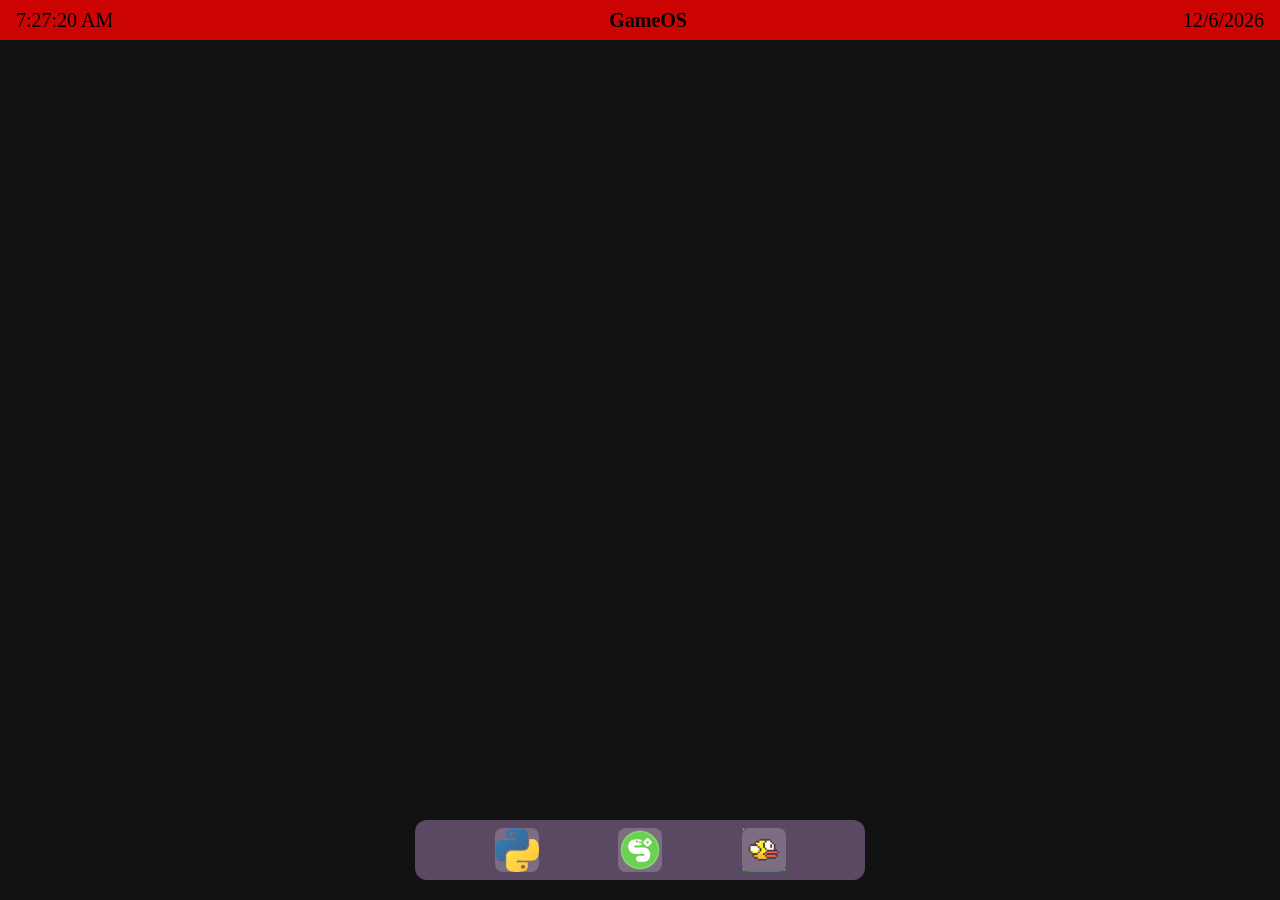
==== index.html @ 055f8dd8 "first commit" ====
﻿<!DOCTYPE html>
<html lang="en">

<head>
    <meta charset="UTF-8">
    <meta name="viewport" content="width=device-width, initial-scale=1.0">
    <title>Desktop</title>
</head>
<link rel="stylesheet" href="style.css">

<body>

    <div
        style="width: 100%; height: 40px; background-color: hwb(0 0% 0% / 0.79); display: flex; align-items: center; justify-content: space-between; padding: 0 16px; box-sizing: border-box;">
        <div id="clock" style="font-size: 20px;"></div>
        <div id="name" style="font-size: 20px; font-weight: bold;">GameOS</div>
        <div id="Date" style="font-size: 20px;"></div>
    </div>



    <div
        style="position: absolute; bottom: 20px; left: 50%; transform: translateX(-50%); width: 450px; height: 60px; background-color: hwb(279 69% 1% / 0.352); border-radius: 12px; display: flex; align-items: center; justify-content: space-evenly;">
        <div class="icon6" onclick="openWindow('App 6', 'app6.html')"
            style="width: 44px; height: 44px; background-color: hwb(0 100% 0% / 0.2); border-radius: 8px; display: flex; align-items: center; justify-content: center; font-size: 9px;  cursor: pointer;">
            <img src="python.png" style="width: 44px; height: 44px;">
        </div>

        <div class="icon8" onclick="openWindow('App 8', 'snake.html')"
            style="width: 44px; height: 44px; background-color: hwb(0 100% 0% / 0.2); border-radius: 8px; display: flex; align-items: center; justify-content: center; font-size: 9px;  cursor: pointer;">
            <img src="snake.png" style="width: 44px; height: 44px;">

        </div>
        <div class="icon9" onclick="openWindow('App 9', 'app9.html')"
            style="width: 44px; height: 44px; background-color: hwb(0 100% 0% / 0.2); border-radius: 8px; display: flex; align-items: center; justify-content: center; font-size: 9px;  cursor: pointer;">
            <img src="icon4.png" style="width: 44px; height: 44px;">
        </div>

    </div>

    <script src="script.js"></script>
</body>

</html>
---- style.css ----
body {
    margin: 0;
    padding: 0;
    min-height: 100vh;

    background-size: cover;
    background-position: center center;
    background-repeat: no-repeat;
    background-attachment: fixed;

    background-color: #111111;
}

.settings:hover {
    transform: scale(1.1);
}

.icon1:hover {
    transform: scale(1.1);
}

.icon3:hover {
    transform: scale(1.1);
}

.icon4:hover {
    transform: scale(1.1);
}

.icon5:hover {
    transform: scale(1.1);
}

.icon6:hover {
    transform: scale(1.1);
}

.icon7:hover {
    transform: scale(1.1);
}

.icon8:hover {
    transform: scale(1.1);
}

.icon9:hover {
    transform: scale(1.1);
}

.icon10:hover {
    transform: scale(1.1);
}
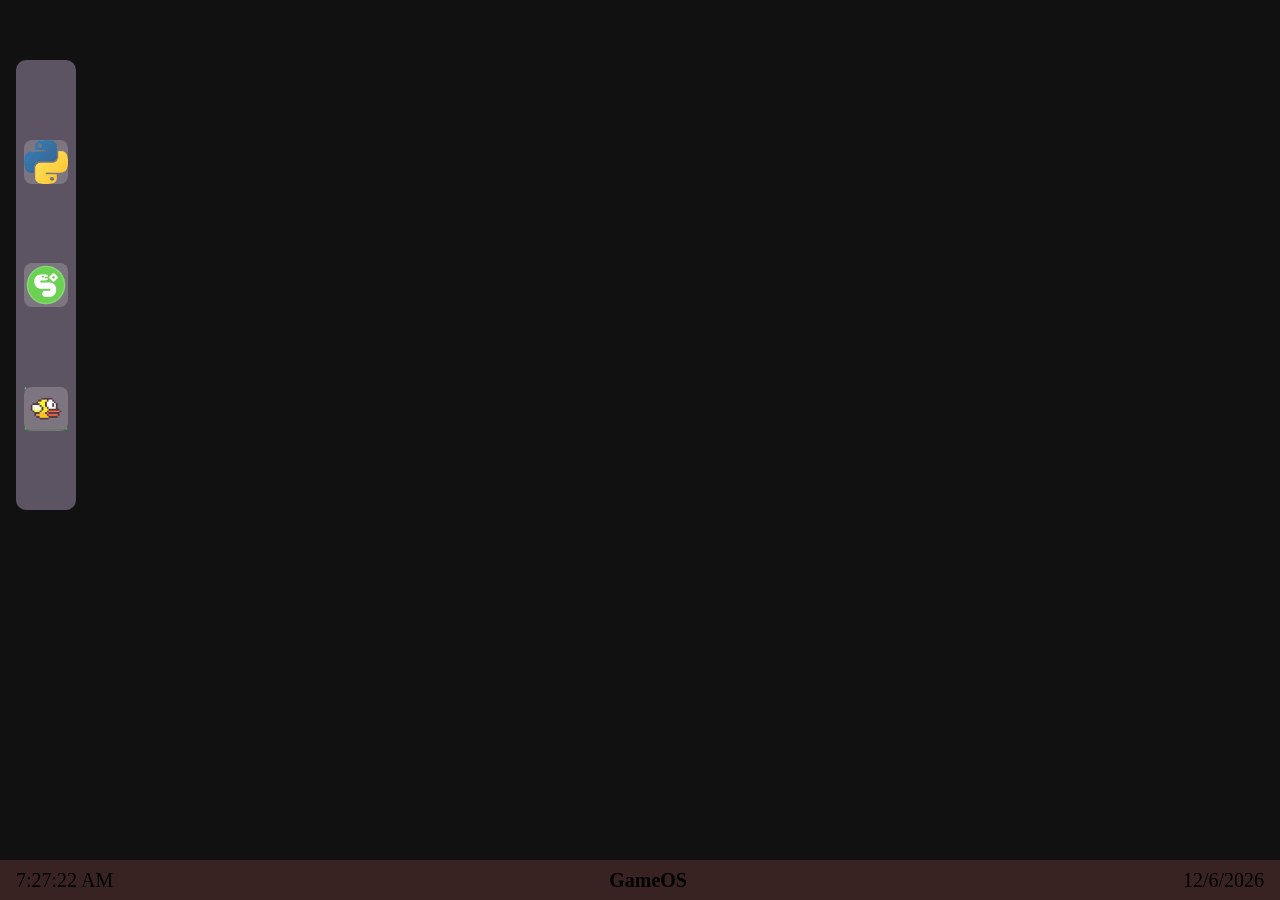
==== commit 7d35c932: "Final Commit" ====
--- a/index.html
+++ b/index.html
@@ -11,7 +11,7 @@
 <body>
 
     <div
-        style="width: 100%; height: 40px; background-color: hwb(0 0% 0% / 0.79); display: flex; align-items: center; justify-content: space-between; padding: 0 16px; box-sizing: border-box;">
+        style="position: fixed; bottom: 0; left: 0; width: 100%; height: 40px; background-color: hwb(0 20% 64% / 0.532); display: flex; align-items: center; justify-content: space-between; padding: 0 16px; box-sizing: border-box; z-index: 1000;">
         <div id="clock" style="font-size: 20px;"></div>
         <div id="name" style="font-size: 20px; font-weight: bold;">GameOS</div>
         <div id="Date" style="font-size: 20px;"></div>
@@ -20,7 +20,7 @@
 
 
     <div
-        style="position: absolute; bottom: 20px; left: 50%; transform: translateX(-50%); width: 450px; height: 60px; background-color: hwb(279 69% 1% / 0.352); border-radius: 12px; display: flex; align-items: center; justify-content: space-evenly;">
+        style="position: absolute; top: 60px; left: 16px; width: 60px; height: 450px; background-color: hwb(271 81% 3% / 0.352); border-radius: 10px; display: flex; flex-direction: column; align-items: center; justify-content: space-evenly;">
         <div class="icon6" onclick="openWindow('App 6', 'app6.html')"
             style="width: 44px; height: 44px; background-color: hwb(0 100% 0% / 0.2); border-radius: 8px; display: flex; align-items: center; justify-content: center; font-size: 9px;  cursor: pointer;">
             <img src="python.png" style="width: 44px; height: 44px;">
